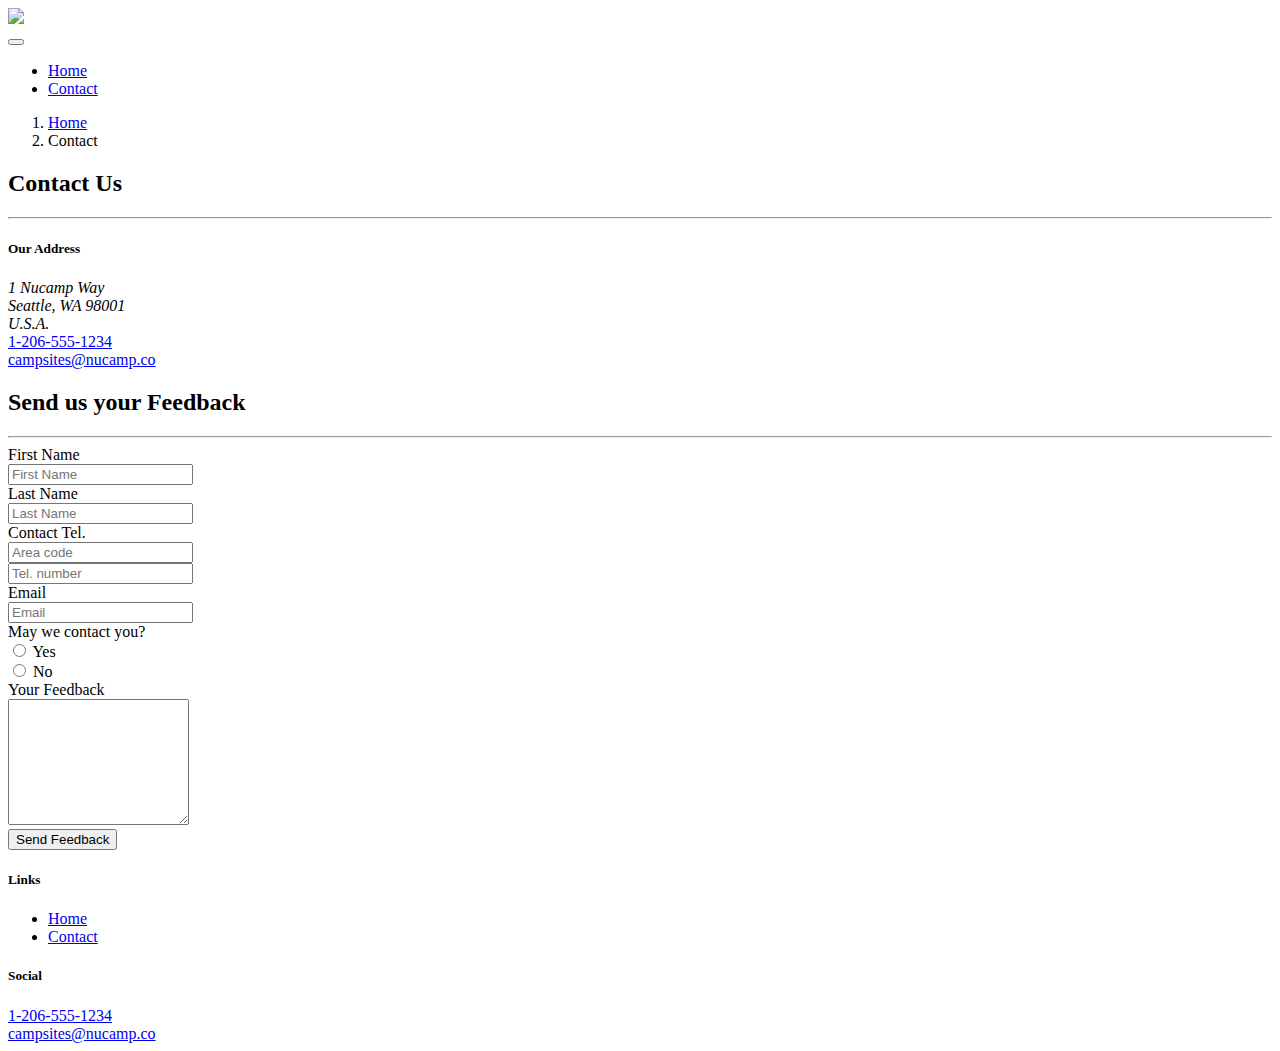
==== contactus.html @ dc7f62c6 "Add files via upload" ====
<!DOCTYPE html>
<html lang="en">

<head>
    <!-- Required meta tags always come first -->
    <meta charset="utf-8" />
    <meta name="viewport" content="width=device-width, initial-scale=1" />

    <!-- Bootstrap CSS -->
    <link rel="stylesheet" href="node_modules/bootstrap/dist/css/bootstrap.min.css" />

    <!-- Additional CSS must be placed after Bootstrap CSS -->
    <link rel="stylesheet" href="node_modules/bootstrap-social/bootstrap-social.css" />
    <link rel="stylesheet" href="node_modules/font-awesome/css/font-awesome.min.css" />
    <link rel="stylesheet" href="https://fonts.googleapis.com/css?family=Lobster|Open+Sans" />
    <link rel="stylesheet" href="css/styles.css" />

    <title>JSTOR</title>
</head>
    <header class="jumbotron jumbotron-fluid">
        <div class="container">
            <div class="row">
                <div class="col-4 col-sm-3 col-md-2 align-self-center">
                    <img src="img/jstorlogo.png" class="img-fluid" />
                 </div>
                <div class="col">
            </div>
        </div>
    </header>

    <nav class="navbar navbar-expand-sm navbar-dark sticky-top">
        <div class="container">
            <a class="navbar-brand" height="50" width="35"></a>
            <button class="navbar-toggler" type="button" data-toggle="collapse" data-target="#nucampNavbar">
                <span class="navbar-toggler-icon"></span>
            </button>
            <div class="collapse navbar-collapse" id="nucampNavbar">
                <ul class="navbar-nav">
                    <li class="nav-item"><a class="nav-link" href="index.html"><i class="fa fa-home fa-lg"></i> Home</a></li>
                    <li class="nav-item active"><a class="nav-link" href="contactus.html"><i class="fa fa-address-card fa-lg"></i> Contact</a></li>
                </ul>
            </div>
        </div>
    </nav>

    <div class="container">
        <div class="row">
            <div class="col">
                <ol class="breadcrumb">
                    <li class="breadcrumb-item"><a href="index.html">Home</a></li>
                    <li class="breadcrumb-item active">Contact</li>
                </ol>
                <h2>Contact Us</h2>
                <hr />
            </div>
        </div>

        <div class="row row-content align-items-center">
            <div class="col-sm-4">
                <h5>Our Address</h5>
                <address>
                    1 Nucamp Way<br />
                    Seattle, WA 98001<br />
                    U.S.A.
                </address>
            </div>
            <div class="col">
                <a role="button" class="btn btn-link" href="tel:+12065551234"><i class="fa fa-phone"></i> 1-206-555-1234</a><br />
                <a role="button" class="btn btn-link" href="mailto:campsites@nucamp.co"><i class="fa fa-envelope-o"></i> campsites@nucamp.co</a>
            </div>
        </div>

        <div class="row row-content">
            <div class="col-12">
                <h2>Send us your Feedback</h2>
                <hr />
            </div>
            <div class="col-md-10">
                <form>
                    <div class="form-group row">
                        <label for="firstName" class="col-md-2 col-form-label">First Name</label>
                        <div class="col-md-10">
                            <input type="text" class="form-control" id="firstName" name="firstName" placeholder="First Name" />
                        </div>
                    </div>
                    <div class="form-group row">
                        <label for="lastName" class="col-md-2 col-form-label">Last Name</label>
                        <div class="col-md-10">
                            <input type="text" class="form-control" id="lastName" name="lastName" placeholder="Last Name" />
                        </div>
                    </div>
                    <div class="form-group row">
                        <label for="areaCode" class="col-md-2 col-form-label">Contact Tel.</label>
                        <div class="col-5 col-md-3">
                            <input type="tel" class="form-control" id="areaCode" name="areaCode" placeholder="Area code" />
                        </div>
                        <div class="col-7">
                            <input type="tel" class="form-control" name="telNum" placeholder="Tel. number" />
                        </div>
                    </div>
                    <div class="form-group row">
                        <label for="email" class="col-md-2 col-form-label">Email</label>
                        <div class="col-md-10">
                            <input type="email" class="form-control" id="email" name="email" placeholder="Email" />
                        </div>
                    </div>
                    <div class="form-group row">
                        <div class="col offset-md-2">
                            May we contact you?
                            <div class="form-check form-check-inline">
                                <input type="radio" class="form-check-input" id="contactYes" name="contactRadios" value="yes" />
                                <label for="contactYes" class="form-check-label">Yes</label>
                            </div>
                            <div class="form-check form-check-inline">
                                <input type="radio" class="form-check-input" id="contactNo" name="contactRadios" value="no" />
                                <label for="contactNo" class="form-check-label">No</label>
                            </div>
                        </div>
                    </div>
                    <div class="form-group row">
                        <label for="feedback" class="col-md-2 col-form-label">Your Feedback</label>
                        <div class="col-md-10">
                            <textarea class="form-control" id="feedback" name="feedback" rows="8"></textarea>
                        </div>
                    </div>
                    <div class="form-group row">
                        <div class="offset-md-2 col-md-10">
                            <button type="submit" class="btn btn-primary">Send Feedback</button>
                        </div>
                    </div>
                </form>
            </div>
       </div>

    </div>

    <footer class="site-footer">
        <div class="container">
            <div class="row">
                <div class="col-4 col-sm-2 offset-1">
                    <h5>Links</h5>
                    <ul class="list-unstyled">
                        <li><a href="index.html">Home</a></li>
                        <li><a href="contactus.html">Contact</a></li>
                    </ul>
                </div>
                <div class="col-6 col-sm-5 text-center">
                    <h5>Social</h5>
                    <a class="btn btn-social-icon btn-instagram" href="http://instagram.com/"><i class="fa fa-instagram"></i></a>
                    <a class="btn btn-social-icon btn-facebook" href="http://facebook.com/"><i class="fa fa-facebook"></i></a>
                    <a class="btn btn-social-icon btn-twitter" href="http://twitter.com/"><i class="fa fa-twitter"></i></a>
                    <a class="btn btn-social-icon btn-google" href="http://youtube.com/"><i class="fa fa-youtube"></i></a>
                </div>
                <div class="col-sm-4 text-center">
                    <a role="button" class="btn btn-link" href="tel:+12065551234"><i class="fa fa-phone"></i> 1-206-555-1234</a><br />
                    <a role="button" class="btn btn-link" href="mailto:campsites@nucamp.co"><i class="fa fa-envelope-o"></i> campsites@nucamp.co</a>
                </div>
           </div>
        </div>
    </footer>

    <!-- jQuery must come first, then Popper.js, then the Bootstrap JavaScript plugins.-->
    <script src="node_modules/jquery/dist/jquery.slim.min.js"></script>
    <script src="node_modules/popper.js/dist/umd/popper.min.js"></script>
    <script src="node_modules/bootstrap/dist/js/bootstrap.min.js"></script>

</body>

</html>
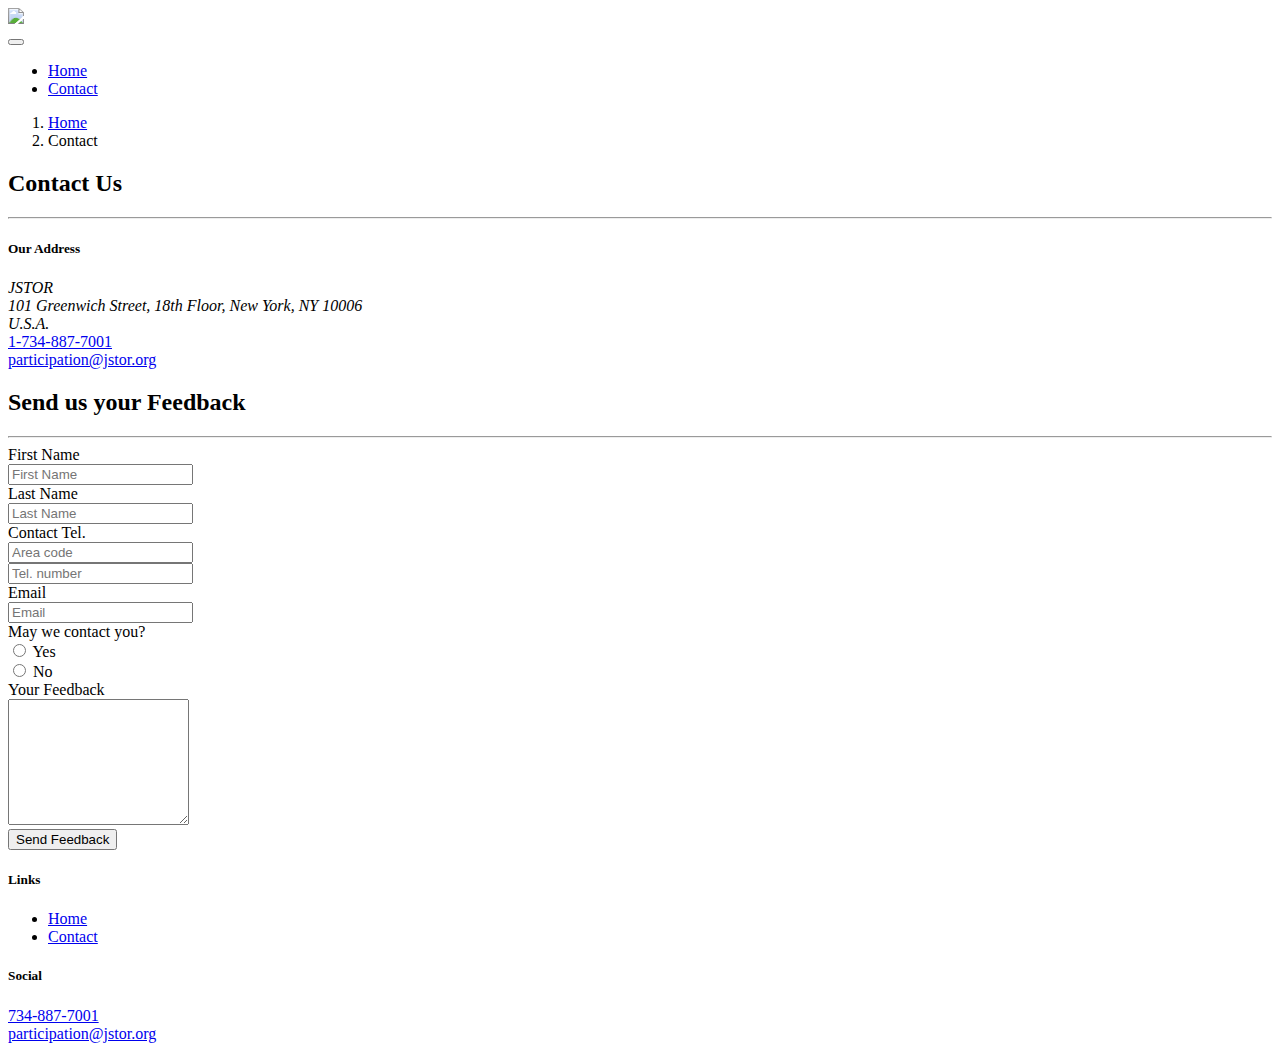
==== commit c80e14e6: "Rename contactus[2].html to contactus.html" ====
--- a/contactus.html
+++ b/contactus.html
@@ -59,14 +59,14 @@
             <div class="col-sm-4">
                 <h5>Our Address</h5>
                 <address>
-                    1 Nucamp Way<br />
-                    Seattle, WA 98001<br />
+                    JSTOR <br />
+                    101 Greenwich Street, 18th Floor, New York, NY 10006<br />
                     U.S.A.
                 </address>
             </div>
             <div class="col">
-                <a role="button" class="btn btn-link" href="tel:+12065551234"><i class="fa fa-phone"></i> 1-206-555-1234</a><br />
-                <a role="button" class="btn btn-link" href="mailto:campsites@nucamp.co"><i class="fa fa-envelope-o"></i> campsites@nucamp.co</a>
+                <a role="button" class="btn btn-link" href="tel:+7348877001"><i class="fa fa-phone"></i> 1-734-887-7001</a><br />
+                <a role="button" class="btn btn-link" href="mailto:participation@jstor.org"><i class="fa fa-envelope-o"></i> participation@jstor.org</a>
             </div>
         </div>
 
@@ -125,7 +125,7 @@
                     </div>
                     <div class="form-group row">
                         <div class="offset-md-2 col-md-10">
-                            <button type="submit" class="btn btn-primary">Send Feedback</button>
+                            <button type="submit" class="btn btn-secondary">Send Feedback</button>
                         </div>
                     </div>
                 </form>
@@ -152,8 +152,8 @@
                     <a class="btn btn-social-icon btn-google" href="http://youtube.com/"><i class="fa fa-youtube"></i></a>
                 </div>
                 <div class="col-sm-4 text-center">
-                    <a role="button" class="btn btn-link" href="tel:+12065551234"><i class="fa fa-phone"></i> 1-206-555-1234</a><br />
-                    <a role="button" class="btn btn-link" href="mailto:campsites@nucamp.co"><i class="fa fa-envelope-o"></i> campsites@nucamp.co</a>
+                    <a role="button" class="btn btn-link" href="tel:+7348877001"><i class="fa fa-phone"></i> 734-887-7001</a><br />
+                    <a role="button" class="btn btn-link" href="mailto:participation@jstor.org"><i class="fa fa-envelope-o"></i> participation@jstor.org</a>
                 </div>
            </div>
         </div>
